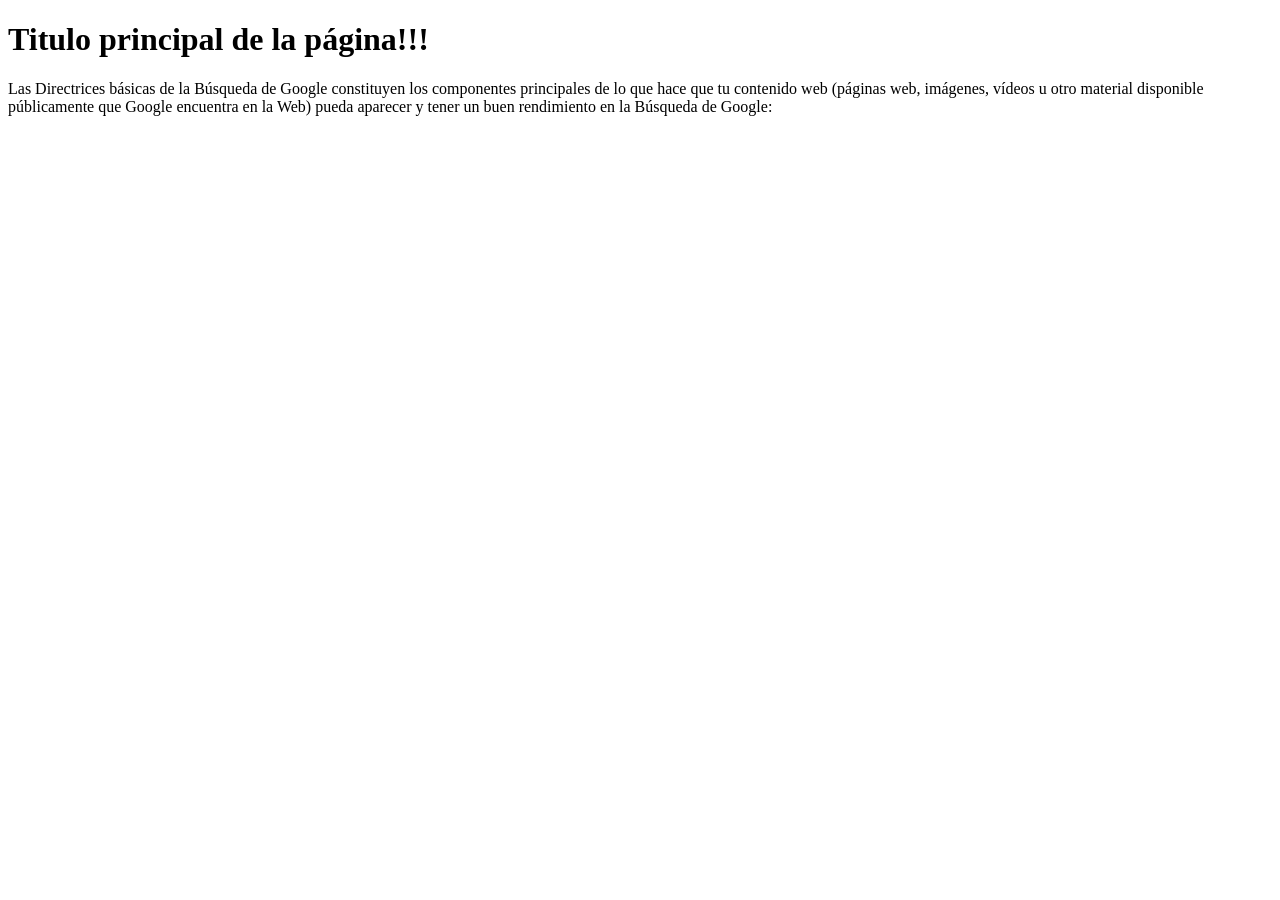
==== index.html @ d79a711c "primera pagina de ejemplo de estructura html" ====
<!DOCTYPE html>
<html lang="es">
    <head>
        <meta charset="UTF-8">
        <meta name="viewport" content="width=device-width, initial-scale=1.0">
        <title>Mi Sitio Web</title>
    </head>
    <body>
        <h1>Titulo principal de la página!!!</h1>
        <p>Las Directrices básicas de la Búsqueda de Google constituyen los componentes principales de lo que hace que tu contenido web (páginas web, imágenes, vídeos u otro material disponible públicamente que Google encuentra en la Web) pueda aparecer y tener un buen rendimiento en la Búsqueda de Google:</p>
    </body>
</html>
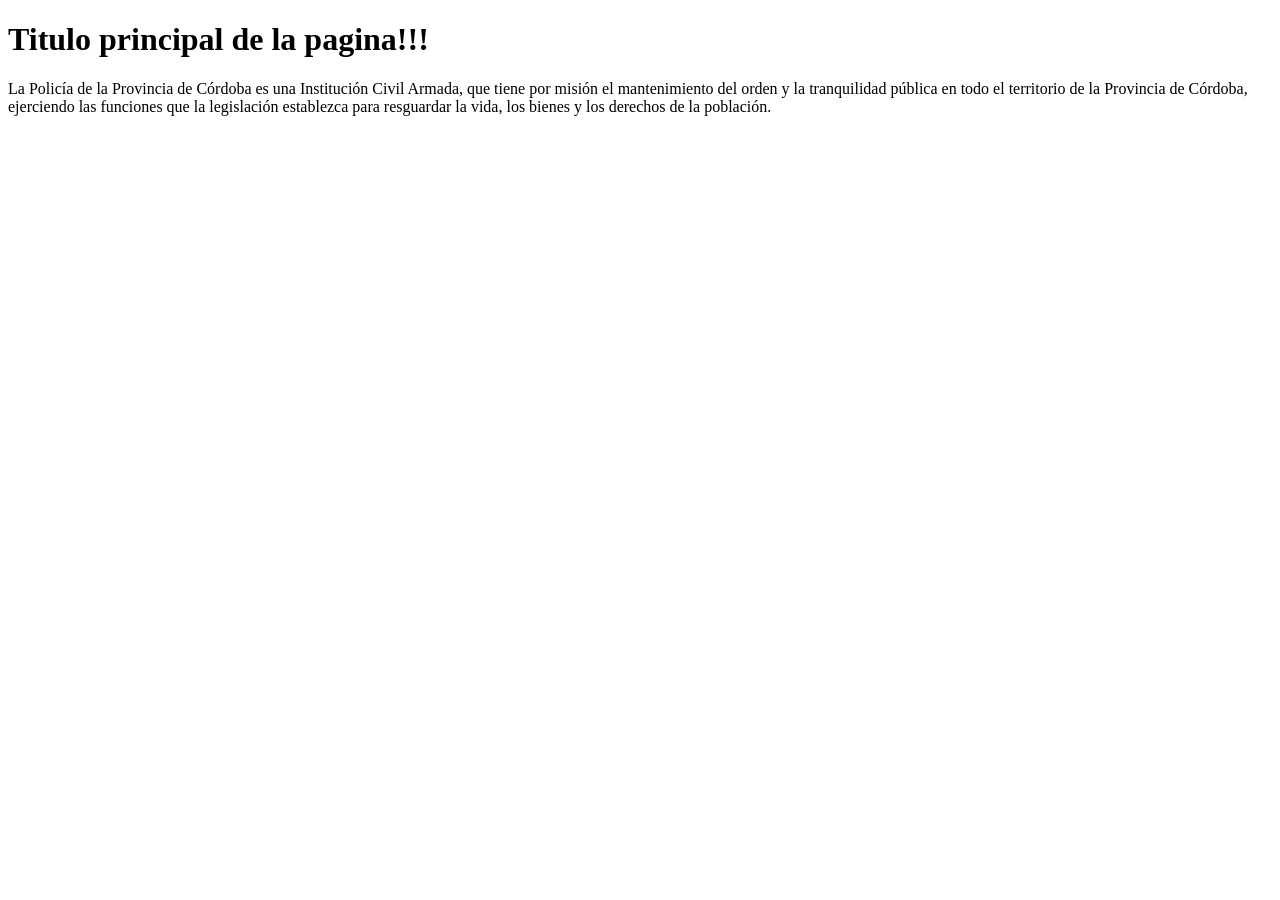
==== commit 68f902e7: "primera pagina de ejemplos de estructura html" ====
--- a/index.html
+++ b/index.html
@@ -1,12 +1,12 @@
 <!DOCTYPE html>
-<html lang="es">
-    <head>
-        <meta charset="UTF-8">
-        <meta name="viewport" content="width=device-width, initial-scale=1.0">
-        <title>Mi Sitio Web</title>
-    </head>
-    <body>
-        <h1>Titulo principal de la página!!!</h1>
-        <p>Las Directrices básicas de la Búsqueda de Google constituyen los componentes principales de lo que hace que tu contenido web (páginas web, imágenes, vídeos u otro material disponible públicamente que Google encuentra en la Web) pueda aparecer y tener un buen rendimiento en la Búsqueda de Google:</p>
-    </body>
+<html lang="en">
+<head>
+    <meta charset="UTF-8">
+    <meta name="viewport" content="width=, initial-scale=1.0">
+    <title>Document</title>
+</head>
+<body>
+    <h1>Titulo principal de la pagina!!!</h1>
+    <p>La Policía de la Provincia de Córdoba es una Institución Civil Armada, que tiene por misión el mantenimiento del orden y la tranquilidad pública en todo el territorio de la Provincia de Córdoba, ejerciendo las funciones que la legislación establezca para resguardar la vida, los bienes y los derechos de la población.</p>
+</body>
 </html>
